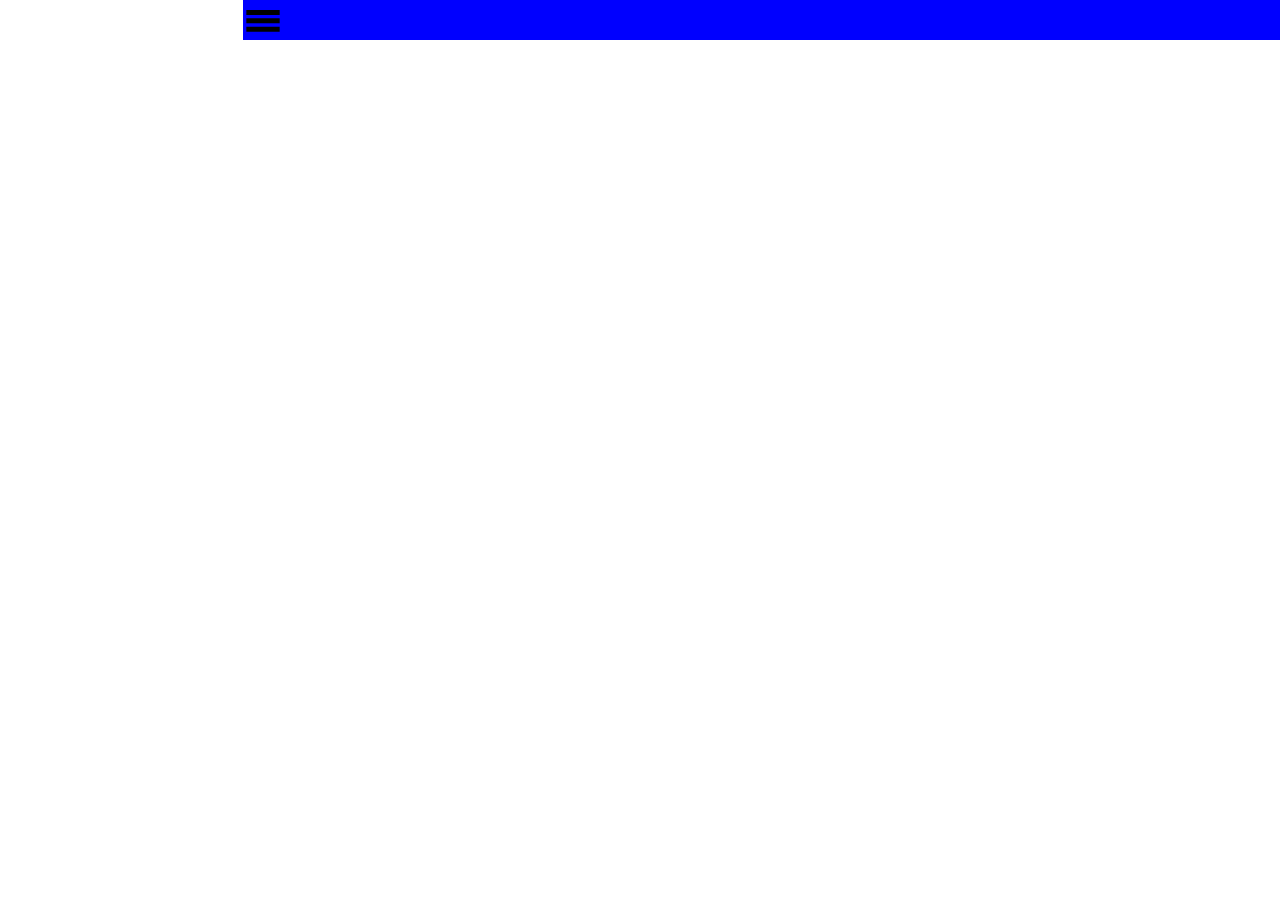
==== menu.html @ 67b11c2d "ejemplo menu" ====
<html>

<head>
  <meta charset="UTF-8">
  <title>Menú</title>
  <link rel="stylesheet" href="estilos.css">
</head>

<body>
  <div class="container">
    <div class="menu"></div>
    <main>
      <a>
        <svg xmlns="http://www.w3.org/2000/svg" viewBox="0 0 24 24">
          <path d="M2 6h20v3H2zm0 5h20v3H2zm0 5h20v3H2z" />
        </svg>
      </a>
    </main>
  </div>
</body>

</html>
---- estilos.css ----
body {
  margin: 0;
  padding: 0;
}

.container {
  display: flex;
}

.menu {
  background-color: green;
  width: 300px;
  height: 100%;
}

a svg {
  width: 40px;
  fill: #000;
}

main {
  background-color: blue;
  width: 100%;
  height: 100%;
}
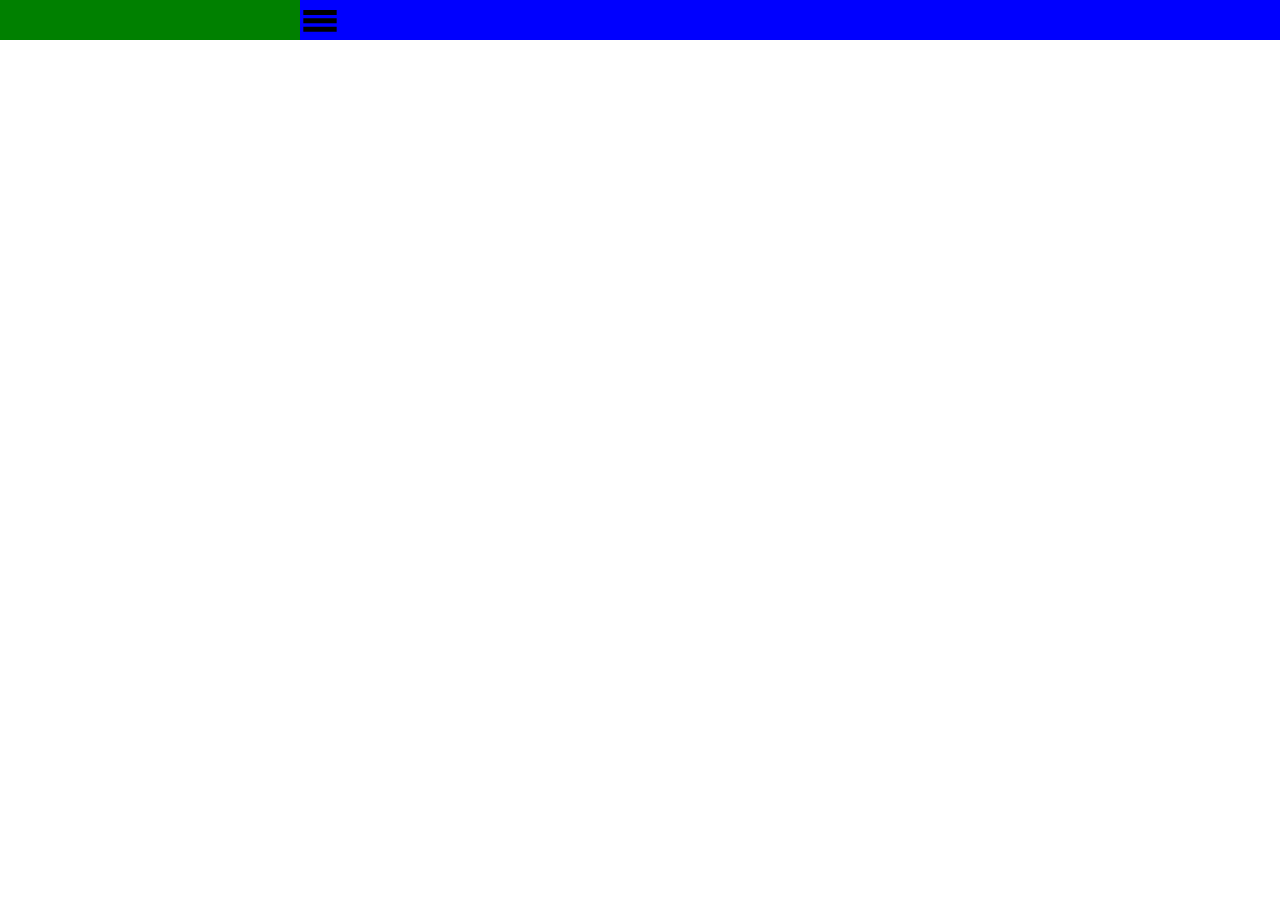
==== commit d9ee6520: "arreglado ancho fijo del menu" ====
--- a/menu.html
+++ b/menu.html
@@ -10,13 +10,29 @@
   <div class="container">
     <div class="menu"></div>
     <main>
-      <a>
+      <a id="menu">
         <svg xmlns="http://www.w3.org/2000/svg" viewBox="0 0 24 24">
           <path d="M2 6h20v3H2zm0 5h20v3H2zm0 5h20v3H2z" />
         </svg>
       </a>
     </main>
   </div>
+  <script>
+    /*
+     * Open the drawer when the menu ison is clicked.
+     */
+    var menu = document.querySelector('#menu');
+    var main = document.querySelector('main');
+    var drawer = document.querySelector('.menu');
+
+    menu.addEventListener('click', function(e) {
+      drawer.classList.toggle('open');
+      e.stopPropagation();
+    });
+    main.addEventListener('click', function() {
+      drawer.classList.remove('open');
+    });
+  </script>
 </body>
 
 </html>
--- a/estilos.css
+++ b/estilos.css
@@ -3,14 +3,26 @@
   padding: 0;
 }
 
+.container, .menu, main {
+  box-sizing: border-box;
+}
+
 .container {
   display: flex;
+  flex-flow: row nowrap;
 }
 
 .menu {
+  position: absolute;
+  width: 300px;
+  transform: translate(-300px, 0);
+  transition: transform 0.3s ease;
+/**/
   background-color: green;
-  width: 300px;
-  height: 100%;
+}
+
+.menu.open {
+  transform: translate(0, 0);
 }
 
 a svg {
@@ -20,6 +32,13 @@
 
 main {
   background-color: blue;
-  width: 100%;
   height: 100%;
+  flex-grow: 1;
 }
+
+@media screen and (min-width: 600px) {
+  .menu {
+    position: relative;
+    transform: translate(0, 0);
+  }
+}
